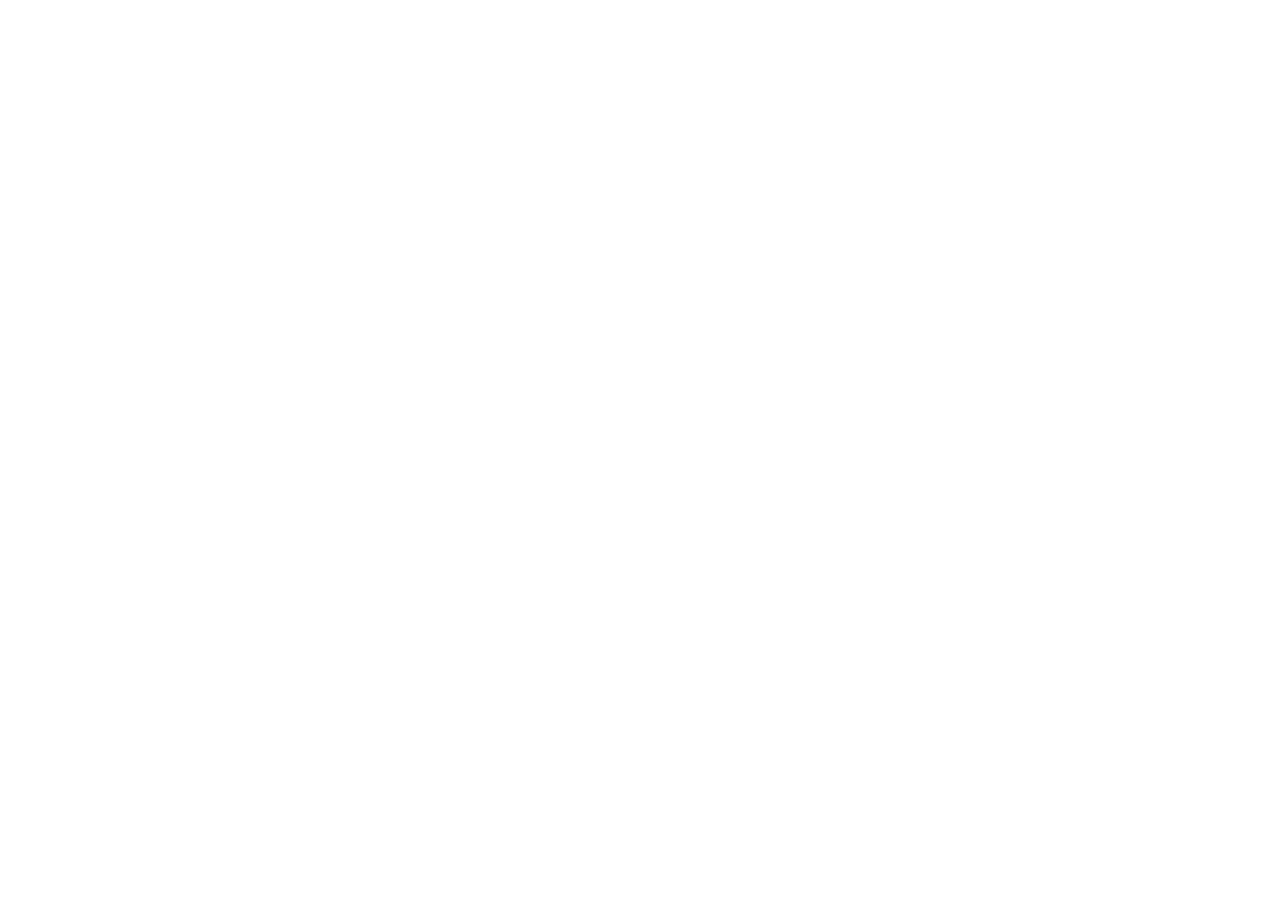
==== example-smart-app/launch-smart-sandbox.html @ a9fd2642 "Update launch-smart-sandbox.html" ====
<!DOCTYPE html>
<html lang="en">
  <head>
    <meta http-equiv="Content-Type" content="text/html; charset=utf-8" />
    <meta http-equiv="X-UA-Compatible" content="IE=edge" />
    <link rel='stylesheet' type='text/css' href='./src/css/example-smart-app.css'>
    <!--
      Temporarily disable cerner-smart-embeddable-lib
      <link rel='stylesheet' type='text/css' href='./lib/css/cerner-smart-embeddable-lib-1.0.0.min.css'>
    -->
    <title>Andy's First SMART App!</title>
  </head>
  <body>
    <!-- Required JS files to enable this page to embed within an MPage -->
    <!--
      Temporarily disable cerner-smart-embeddable-lib
      <script src='https://cdnjs.cloudflare.com/ajax/libs/babel-polyfill/6.26.0/polyfill.min.js'></script>
      <script src='./lib/js/cerner-smart-embeddable-lib-1.0.0.min.js'></script>
    -->

    <!-- FHIR Client JS Library -->
    <script src='./lib/js/fhir-client-v0.1.12.js'></script>

    <!-- Prevent session bleed caused by single threaded embedded browser and sessionStorage API -->
    <!-- https://github.com/cerner/fhir-client-cerner-additions -->
    <script src='./lib/js/fhir-client-cerner-additions-1.0.0.js'></script>

    <!-- Currently, the SMART App Launcher (https://launch.smarthealthit.org) does not check/validate the client_id field.
        If/when this changes, or when working with other authorization servers, please update the client_id field here. -->
    <script>
      FHIR.oauth2.authorize({
        'client_id': 'YOUR-SMART-HEALTH-IT-CLIENT-ID-HERE',
        'scope':  'patient/Patient.read patient/Observation.read launch online_access openid profile'
      });
    </script>
    <div class="spinner">
      <div class="bounce1"></div>
      <div class="bounce2"></div>
      <div class="bounce3"></div>
    </div>
  </body>
</html>
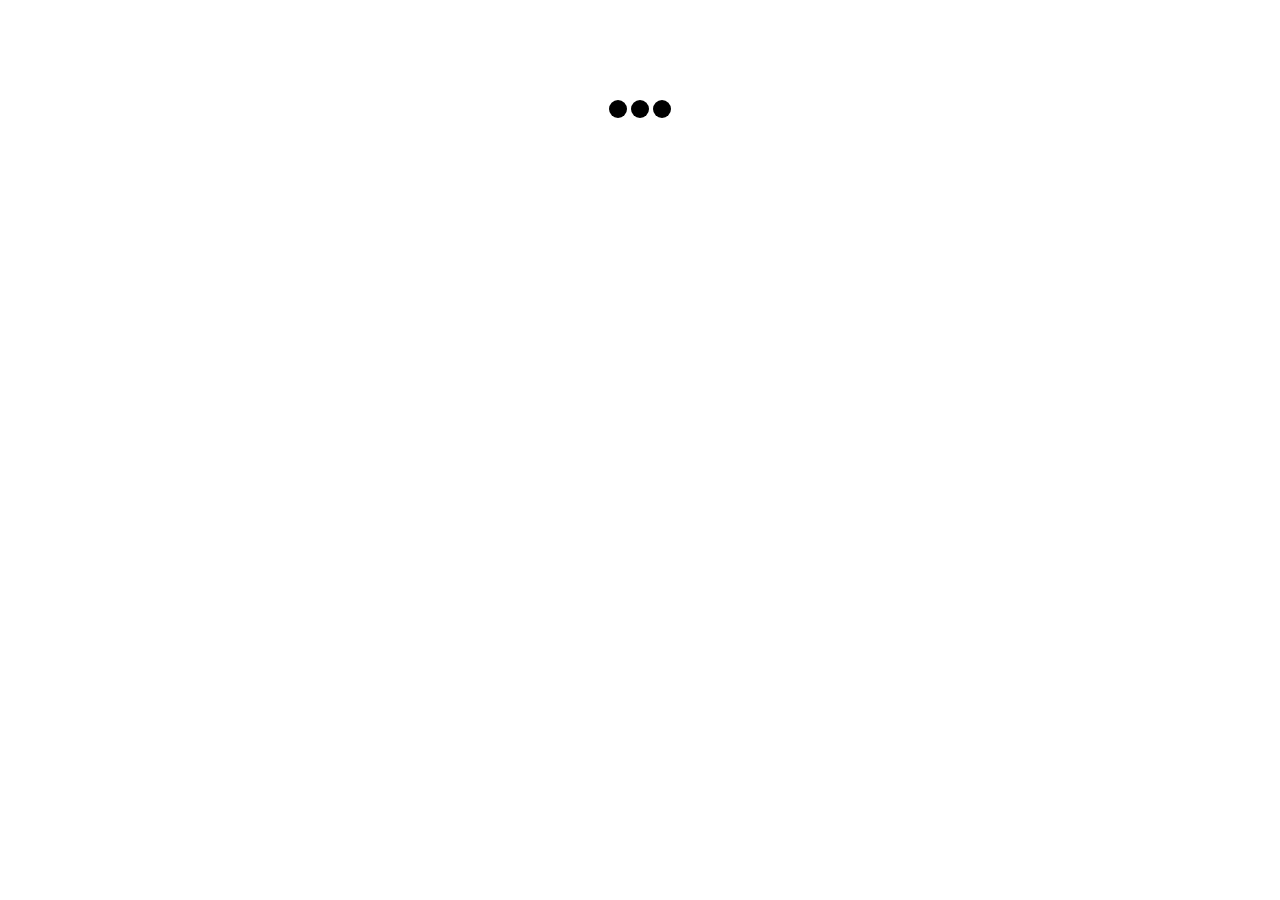
==== commit b358f371: "Added Condition Resource" ====
--- a/example-smart-app/launch-smart-sandbox.html
+++ b/example-smart-app/launch-smart-sandbox.html
@@ -30,7 +30,7 @@
     <script>
       FHIR.oauth2.authorize({
         'client_id': 'YOUR-SMART-HEALTH-IT-CLIENT-ID-HERE',
-        'scope':  'patient/Patient.read patient/Observation.read launch online_access openid profile'
+        'scope':  'patient/Patient.read patient/Observation.read patient/Condition.read launch online_access openid profile'
       });
     </script>
     <div class="spinner">
--- a/example-smart-app/src/css/example-smart-app.css
+++ b/example-smart-app/src/css/example-smart-app.css
@@ -0,0 +1,87 @@
+th, td {
+  padding: 5px;
+  text-align: left;
+}
+
+body {
+  margin: 0;
+}
+
+#holder {
+  display: none;
+}
+
+.spinner {
+  margin: 100px auto 0;
+  width: 70px;
+  text-align: center;
+}
+
+.spinner > div {
+  width: 18px;
+  height: 18px;
+  background-color: #000;
+
+  border-radius: 100%;
+  display: inline-block;
+  -webkit-animation: sk-bouncedelay 1.4s infinite ease-in-out both;
+  animation: sk-bouncedelay 1.4s infinite ease-in-out both;
+}
+
+.spinner .bounce1 {
+  -webkit-animation-delay: -0.32s;
+  animation-delay: -0.32s;
+}
+
+.spinner .bounce2 {
+  -webkit-animation-delay: -0.16s;
+  animation-delay: -0.16s;
+}
+
+@-webkit-keyframes sk-bouncedelay {
+  0%, 80%, 100% { -webkit-transform: scale(0) }
+  40% { -webkit-transform: scale(1.0) }
+}
+
+@keyframes sk-bouncedelay {
+  0%, 80%, 100% {
+    -webkit-transform: scale(0);
+    transform: scale(0);
+  } 40% {
+    -webkit-transform: scale(1.0);
+    transform: scale(1.0);
+  }
+
+.styled-table {
+    border-collapse: collapse;
+    margin: 25px 0;
+    font-size: 0.9em;
+    font-family: sans-serif;
+    min-width: 400px;
+    box-shadow: 0 0 20px rgba(0, 0, 0, 0.15);
+}
+
+.styled-table thead tr {
+    background-color: #009879;
+    color: #ffffff;
+    text-align: left;
+}
+
+.styled-table th,
+.styled-table td {
+    padding: 12px 15px;
+}
+
+.styled-table tbody tr {
+    border-bottom: 1px solid #dddddd;
+}
+
+.styled-table tbody tr:nth-of-type(even) {
+    background-color: #f3f3f3;
+}
+
+.styled-table tbody tr:last-of-type {
+    border-bottom: 2px solid #009879;
+}
+
+}
